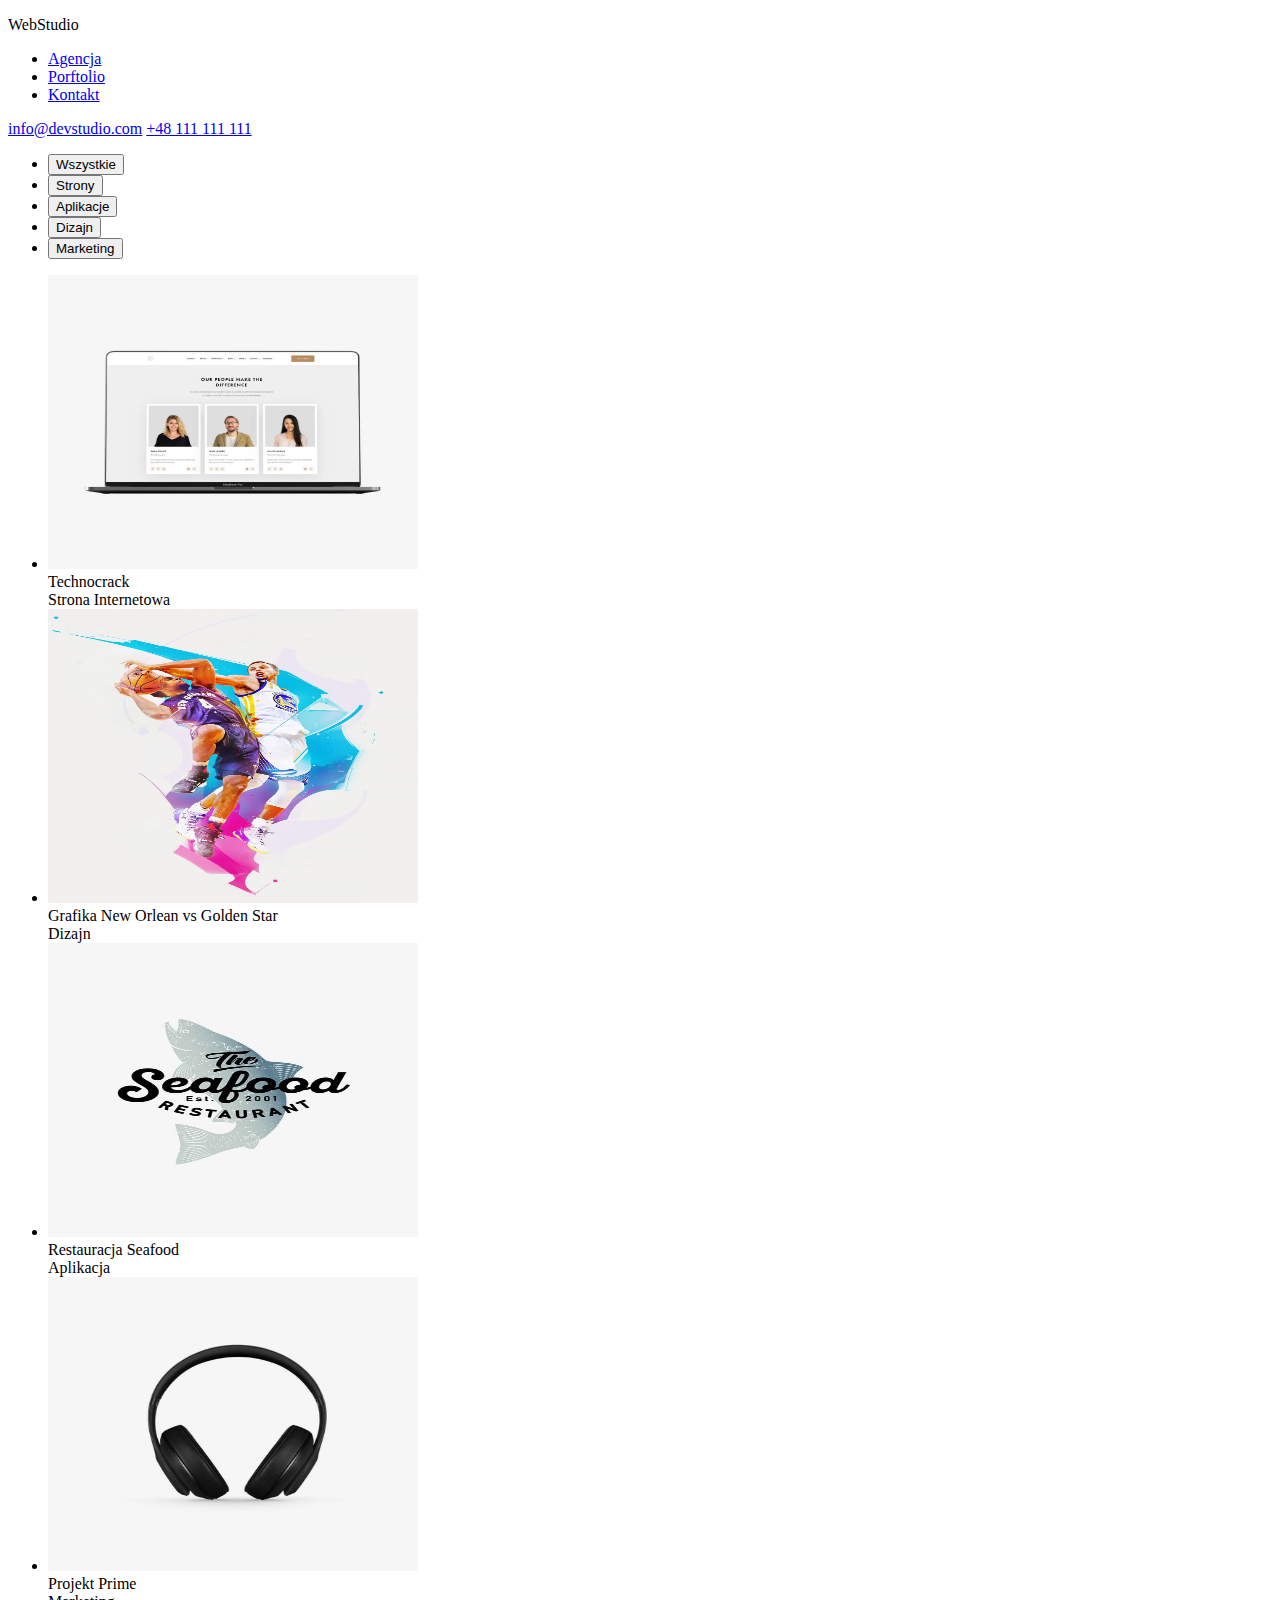
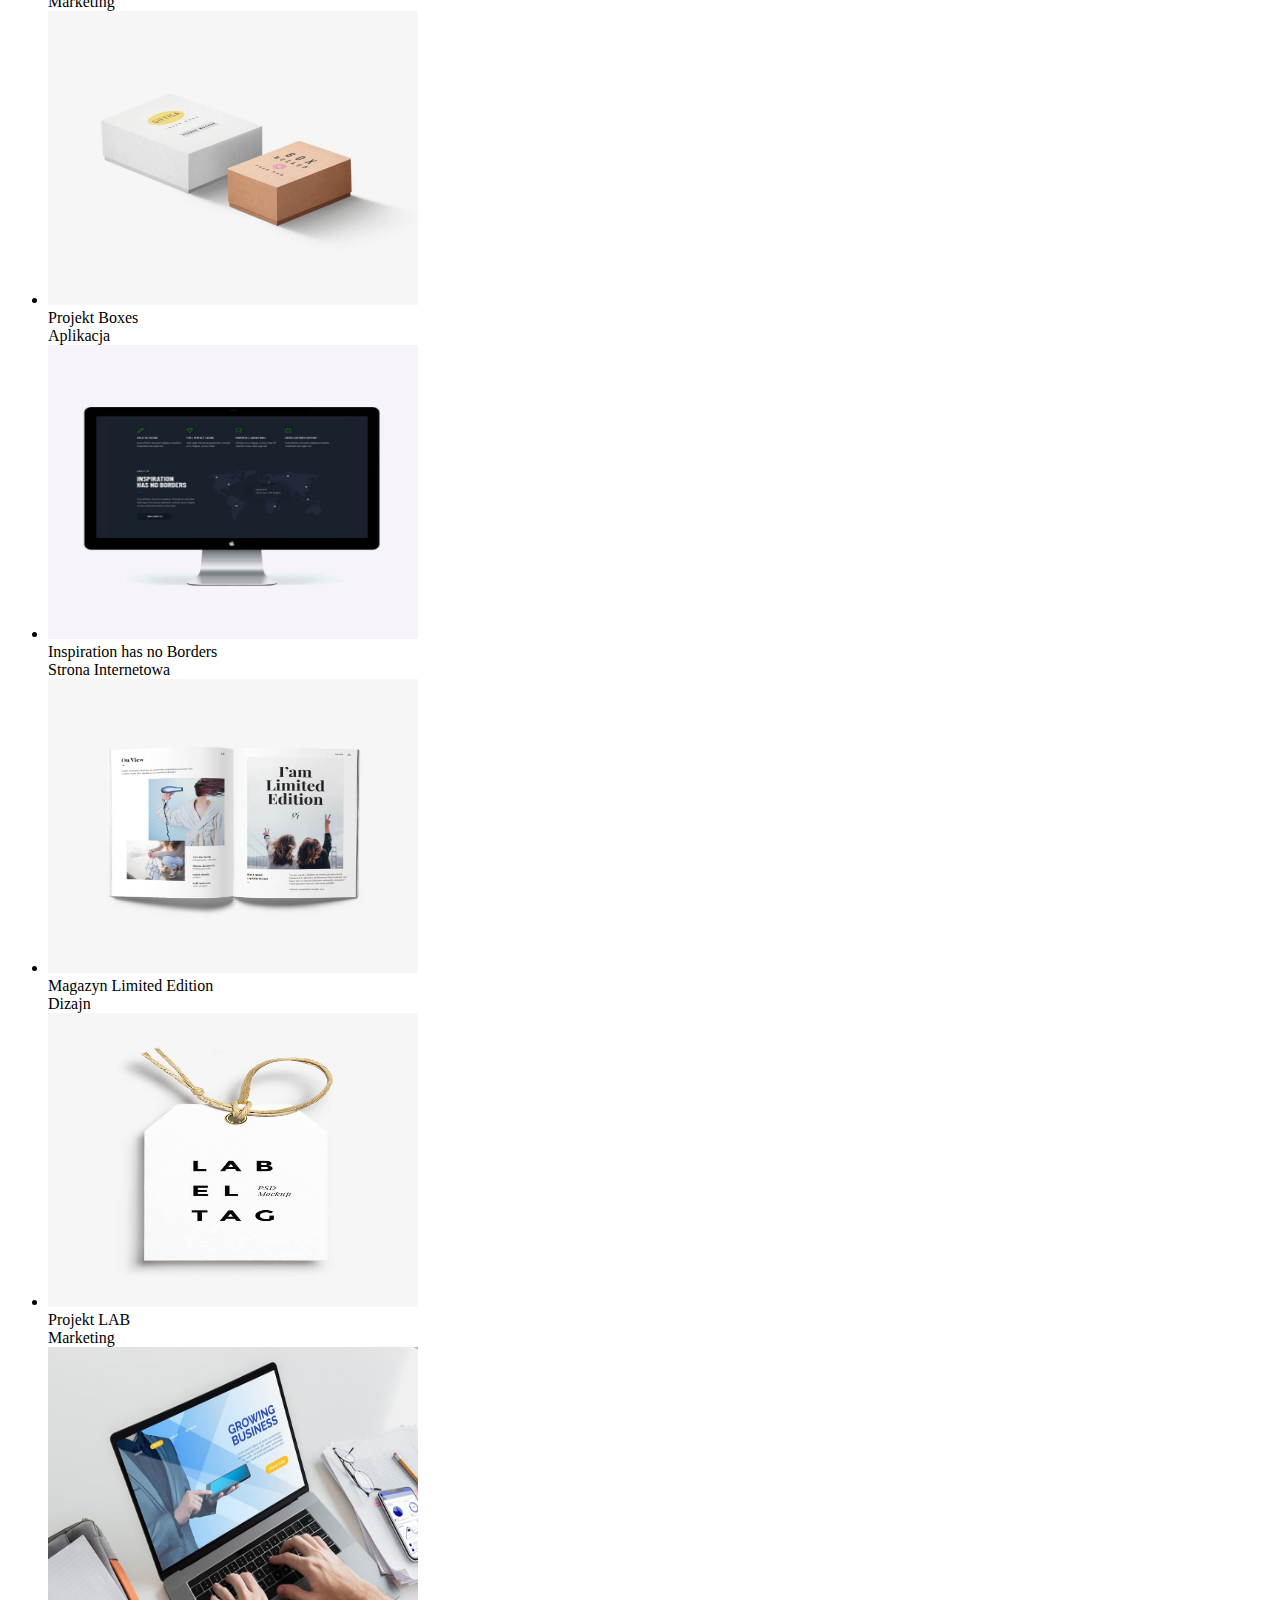
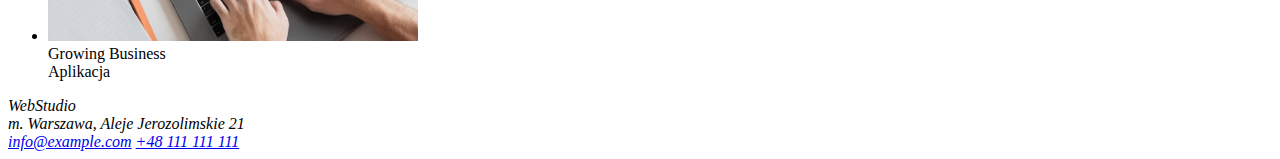
==== portfolio.html @ 8138dbae "Przesłanie szablonu strony portfolio oraz dodanie czcionek" ====
<!DOCTYPE html>
<html lang="pl">
  <head>
    <meta charset="UTF-8" />
    <meta http-equiv="X-UA-Compatible" content="IE=edge" />
    <meta name="viewport" content="width=device-width, initial-scale=1.0" />
    <link rel="preconnect" href="https://fonts.googleapis.com" />
    <link rel="preconnect" href="https://fonts.gstatic.com" crossorigin />
    <link
      href="https://fonts.googleapis.com/css2?family=Raleway:wght@700&family=Roboto:wght@400;500;700;900&display=swap"
      rel="stylesheet"
    />
    <link rel="stylesheet" href="./css/style.css" />
    <title>WebStudio-Portfolio</title>
  </head>
  <body>
    <header>
      <p href="index.html">WebStudio</p>
      <nav>
        <ul>
          <li><a href="#">Agencja</a></li>
          <li><a href="portfolio.html">Porftolio</a></li>
          <li><a href="#">Kontakt</a></li>
        </ul>
      </nav>
      <a href="mailto:info@devstudio.com">info@devstudio.com</a>
      <a href="tel:+48111111111">+48 111 111 111</a>
    </header>
    <main>
      <ul>
        <li><button type="button">Wszystkie</button></li>
        <li><button type="button">Strony</button></li>
        <li><button type="button">Aplikacje</button></li>
        <li><button type="button">Dizajn</button></li>
        <li><button type="button">Marketing</button></li>
      </ul>
      <ul>
        <li>
          <img
            src="images/technocrack.jpg"
            width="370"
            height="294"
            alt="projekt strony internetowej wykonany na zlecenie klienta"
          />
          <div>Technocrack</div>
          <div>Strona Internetowa</div>
        </li>
        <li>
          <img
            src="images/graphic_new_orlean.jpg"
            width="370"
            height="294"
            alt="dwóch koszykarzy walczących o piłke"
          />
          <div>Grafika New Orlean vs Golden Star</div>
          <div>Dizajn</div>
        </li>
        <li>
          <img
            src="images/restaurant_seafood.jpg"
            width="370"
            height="294"
            alt="logo aplikacji w kształcie ryby"
          />
          <div>Restauracja Seafood</div>
          <div>Aplikacja</div>
        </li>
        <li>
          <img
            src="images/project_prime.jpg"
            width="370"
            height="294"
            alt="czarne słuchawki nauszne"
          />
          <div>Projekt Prime</div>
          <div>Marketing</div>
        </li>
        <li>
          <img
            src="images/project_boxes.jpg"
            width="370"
            height="294"
            alt="dawa pudełka kartonowe większe w kolorze białym mniejsze w kolorze brązowym"
          />
          <div>Projekt Boxes</div>
          <div>Aplikacja</div>
        </li>
        <li>
          <img
            src="images/inspiration.jpg"
            width="370"
            height="294"
            alt="czarne słuchawki nauszne"
          />
          <div>Inspiration has no Borders</div>
          <div>Strona Internetowa</div>
        </li>
        <li>
          <img
            src="images/magazine.jpg"
            width="370"
            height="294"
            alt="otwarty magazyn w którym znajdują się akrtyuły dla kobiet"
          />
          <div>Magazyn Limited Edition</div>
          <div>Dizajn</div>
        </li>
        <li>
          <img
            src="images/project_lab.jpg"
            width="370"
            height="294"
            alt="biała zawieszka na ciuchy z napisaem lab el tag"
          />
          <div>Projekt LAB</div>
          <div>Marketing</div>
        </li>
        <li>
          <img
            src="images/growing_busines.jpg"
            width="370"
            height="294"
            alt="otwarty laptop marki apple z stroną internetową firmy growing business"
          />
          <div>Growing Business</div>
          <div>Aplikacja</div>
        </li>
      </ul>
    </main>
    <footer>
      <address>
        <div>WebStudio</div>
        <div>m. Warszawa, Aleje Jerozolimskie 21</div>
        <a href="mailto:info@example.com">info@example.com</a>
        <a href="tel:+48111111111">+48 111 111 111</a>
      </address>
    </footer>
  </body>
</html>
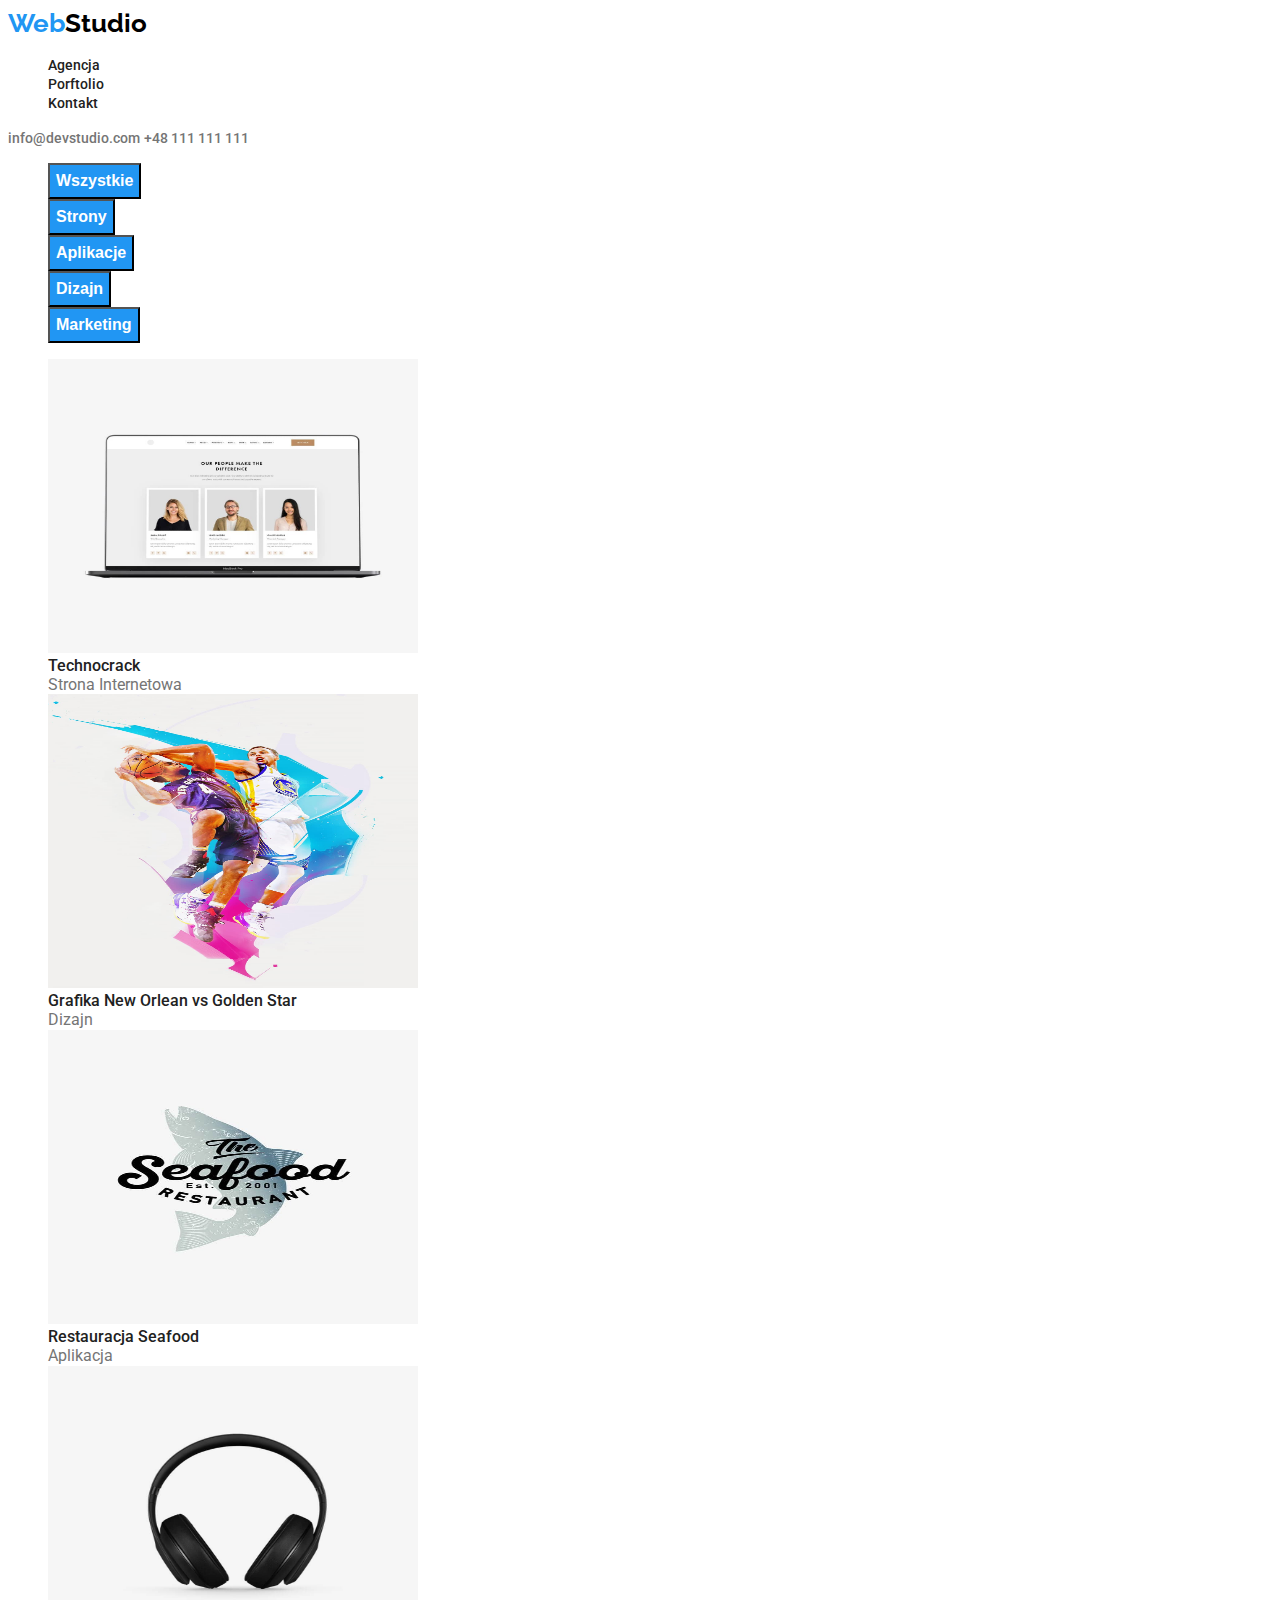
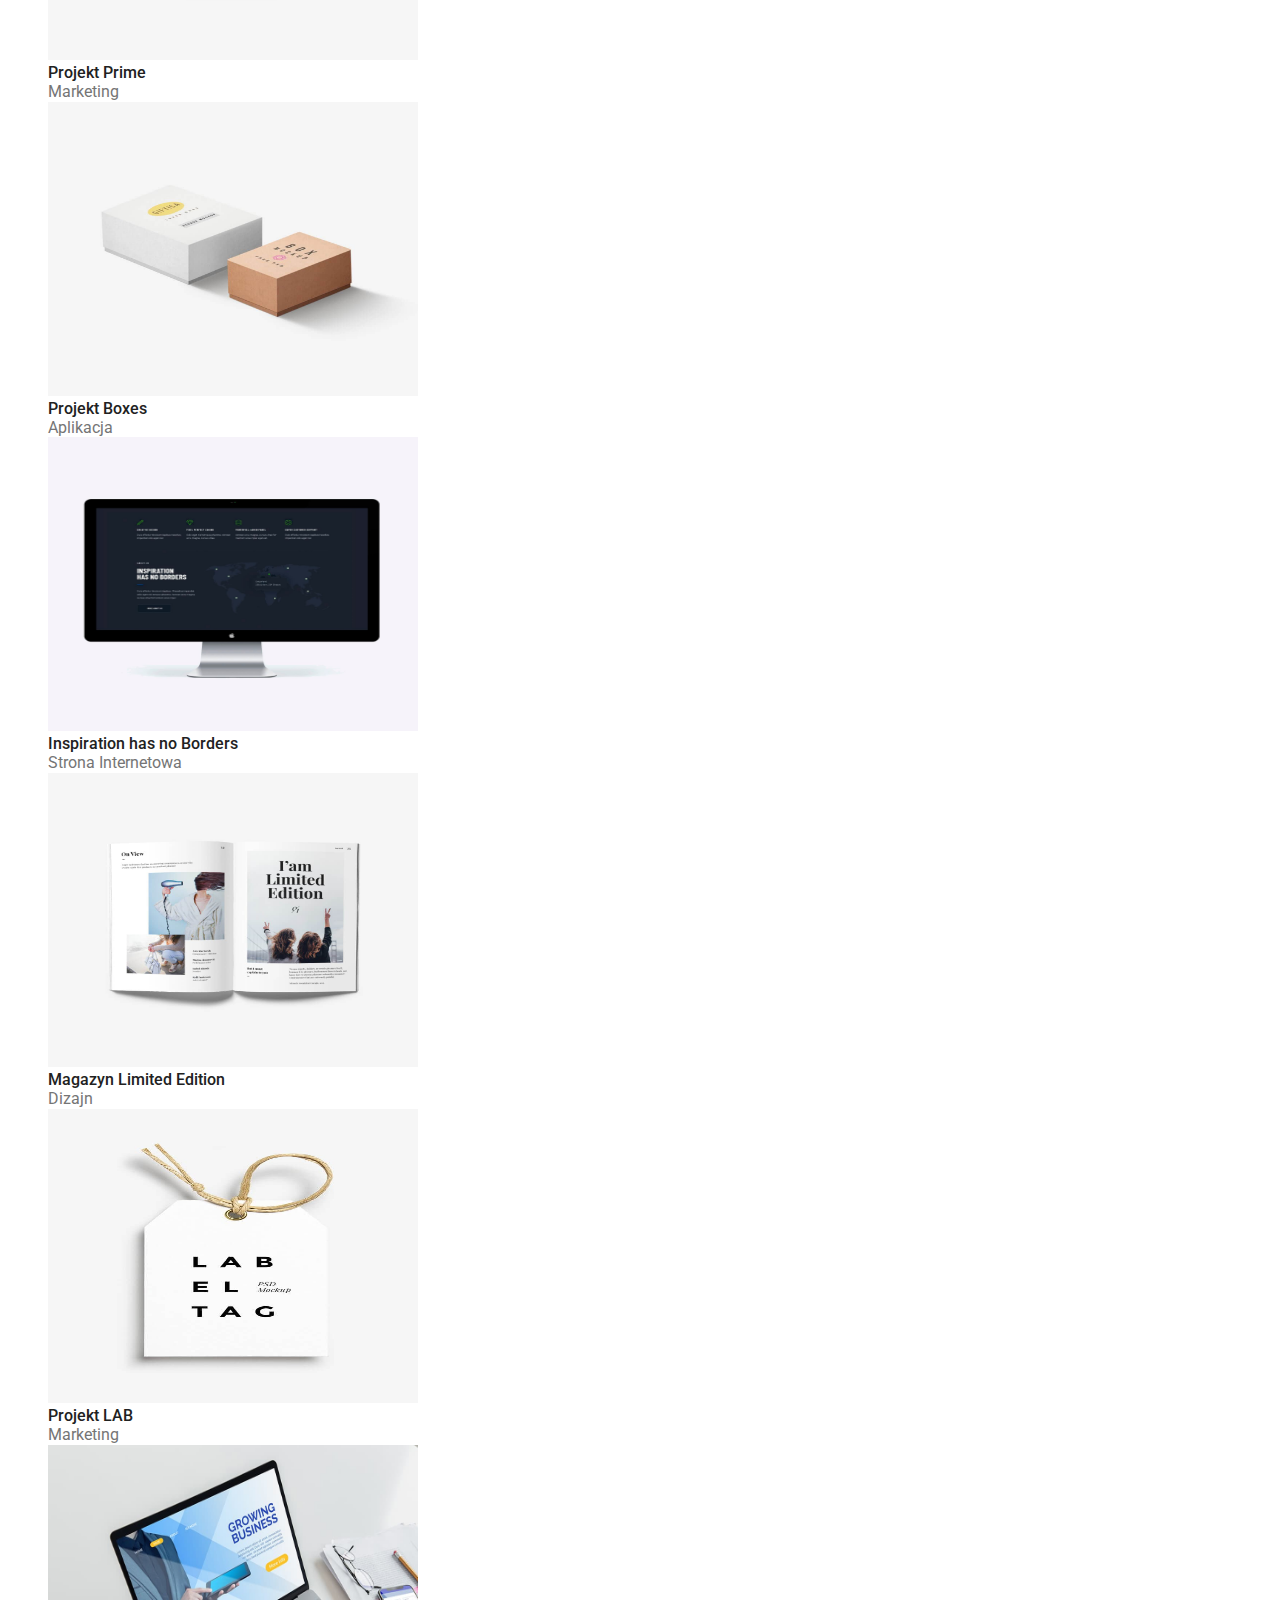
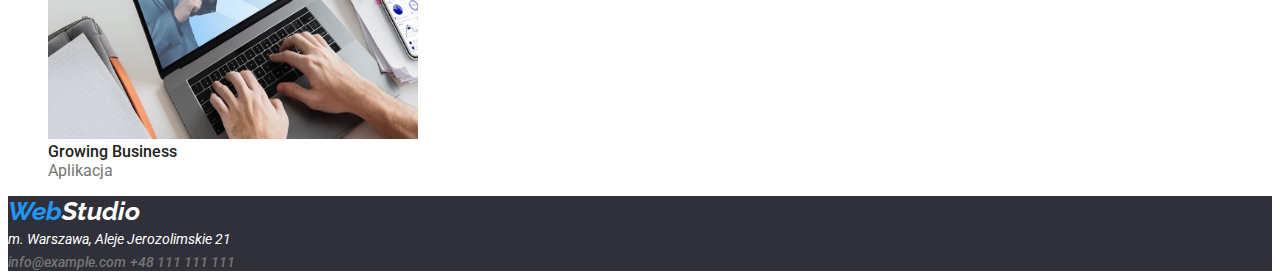
==== commit 1a15ab86: "Dodanie styli CSS do całego projektu." ====
--- a/portfolio.html
+++ b/portfolio.html
@@ -15,24 +15,28 @@
   </head>
   <body>
     <header>
-      <p href="index.html">WebStudio</p>
+      <a class="logo" href="index.html"
+        ><span class="logo-color">Web</span>Studio</a
+      >
       <nav>
-        <ul>
-          <li><a href="#">Agencja</a></li>
-          <li><a href="portfolio.html">Porftolio</a></li>
-          <li><a href="#">Kontakt</a></li>
+        <ul class="navigation-list">
+          <li><a class="navigation" href="#">Agencja</a></li>
+          <li><a class="navigation" href="portfolio.html">Porftolio</a></li>
+          <li><a class="navigation" href="#">Kontakt</a></li>
         </ul>
       </nav>
-      <a href="mailto:info@devstudio.com">info@devstudio.com</a>
-      <a href="tel:+48111111111">+48 111 111 111</a>
+      <a class="link-contact" href="mailto:info@devstudio.com"
+        >info@devstudio.com</a
+      >
+      <a class="link-contact" href="tel:+48111111111">+48 111 111 111</a>
     </header>
     <main>
       <ul>
-        <li><button type="button">Wszystkie</button></li>
-        <li><button type="button">Strony</button></li>
-        <li><button type="button">Aplikacje</button></li>
-        <li><button type="button">Dizajn</button></li>
-        <li><button type="button">Marketing</button></li>
+        <li><button class="button-order" type="button">Wszystkie</button></li>
+        <li><button class="button-order" type="button">Strony</button></li>
+        <li><button class="button-order" type="button">Aplikacje</button></li>
+        <li><button class="button-order" type="button">Dizajn</button></li>
+        <li><button class="button-order" type="button">Marketing</button></li>
       </ul>
       <ul>
         <li>
@@ -42,8 +46,8 @@
             height="294"
             alt="projekt strony internetowej wykonany na zlecenie klienta"
           />
-          <div>Technocrack</div>
-          <div>Strona Internetowa</div>
+          <div class="name-project">Technocrack</div>
+          <div class="department-class">Strona Internetowa</div>
         </li>
         <li>
           <img
@@ -52,8 +56,8 @@
             height="294"
             alt="dwóch koszykarzy walczących o piłke"
           />
-          <div>Grafika New Orlean vs Golden Star</div>
-          <div>Dizajn</div>
+          <div class="name-project">Grafika New Orlean vs Golden Star</div>
+          <div class="department-class">Dizajn</div>
         </li>
         <li>
           <img
@@ -62,8 +66,8 @@
             height="294"
             alt="logo aplikacji w kształcie ryby"
           />
-          <div>Restauracja Seafood</div>
-          <div>Aplikacja</div>
+          <div class="name-project">Restauracja Seafood</div>
+          <div class="department-class">Aplikacja</div>
         </li>
         <li>
           <img
@@ -72,8 +76,8 @@
             height="294"
             alt="czarne słuchawki nauszne"
           />
-          <div>Projekt Prime</div>
-          <div>Marketing</div>
+          <div class="name-project">Projekt Prime</div>
+          <div class="department-class">Marketing</div>
         </li>
         <li>
           <img
@@ -82,8 +86,8 @@
             height="294"
             alt="dawa pudełka kartonowe większe w kolorze białym mniejsze w kolorze brązowym"
           />
-          <div>Projekt Boxes</div>
-          <div>Aplikacja</div>
+          <div class="name-project">Projekt Boxes</div>
+          <div class="department-class">Aplikacja</div>
         </li>
         <li>
           <img
@@ -92,8 +96,8 @@
             height="294"
             alt="czarne słuchawki nauszne"
           />
-          <div>Inspiration has no Borders</div>
-          <div>Strona Internetowa</div>
+          <div class="name-project">Inspiration has no Borders</div>
+          <div class="department-class">Strona Internetowa</div>
         </li>
         <li>
           <img
@@ -102,8 +106,8 @@
             height="294"
             alt="otwarty magazyn w którym znajdują się akrtyuły dla kobiet"
           />
-          <div>Magazyn Limited Edition</div>
-          <div>Dizajn</div>
+          <div class="name-project">Magazyn Limited Edition</div>
+          <div class="department-class">Dizajn</div>
         </li>
         <li>
           <img
@@ -112,8 +116,8 @@
             height="294"
             alt="biała zawieszka na ciuchy z napisaem lab el tag"
           />
-          <div>Projekt LAB</div>
-          <div>Marketing</div>
+          <div class="name-project">Projekt LAB</div>
+          <div class="department-class">Marketing</div>
         </li>
         <li>
           <img
@@ -122,17 +126,23 @@
             height="294"
             alt="otwarty laptop marki apple z stroną internetową firmy growing business"
           />
-          <div>Growing Business</div>
-          <div>Aplikacja</div>
+          <div class="name-project">Growing Business</div>
+          <div class="department-class">Aplikacja</div>
         </li>
       </ul>
     </main>
-    <footer>
+    <footer class="footer-box">
       <address>
-        <div>WebStudio</div>
-        <div>m. Warszawa, Aleje Jerozolimskie 21</div>
-        <a href="mailto:info@example.com">info@example.com</a>
-        <a href="tel:+48111111111">+48 111 111 111</a>
+        <a class="logo-footer" href="index.html"
+          ><span class="logo-color">Web</span>Studio</a
+        >
+        <div class="address">m. Warszawa, Aleje Jerozolimskie 21</div>
+        <a class="link-contact-footer" href="mailto:info@example.com"
+          >info@example.com</a
+        >
+        <a class="link-contact-footer" href="tel:+48111111111"
+          >+48 111 111 111</a
+        >
       </address>
     </footer>
   </body>
--- a/css/style.css
+++ b/css/style.css
@@ -0,0 +1,101 @@
+body {
+  font-family: "Roboto", sans-serif;
+  color: #212121;
+}
+.logo {
+  font-family: "Raleway", sans-serif;
+  font-weight: 700;
+  font-size: 26px;
+  line-height: 1.2;
+  color: #000000;
+}
+.logo-color {
+  color: #2196f3;
+}
+.navigation {
+  font-weight: 500;
+  font-size: 14px;
+  line-height: 1.15;
+  color: #212121;
+}
+a {
+  text-decoration: none;
+}
+ul {
+  list-style-type: none;
+}
+.link-contact,
+.link-contact-footer {
+  font-weight: 500;
+  font-size: 14px;
+  line-height: 1.15;
+  color: #757575;
+}
+.navigation:hover,
+.navigation:focus,
+.navigation:active,
+.link-contact:focus,
+.link-contact:hover,
+.link-contact:active {
+  color: #2196f3;
+}
+.title-main {
+  font-weight: 900;
+  font-size: 44px;
+  line-height: 1.36;
+  text-align: center;
+  color: #ffffff;
+}
+.text-marketing {
+  font-size: 14px;
+  line-height: 1.7;
+}
+.title-marketing {
+  font-weight: 700;
+  font-size: 14px;
+  line-height: 1.15;
+}
+.title-image {
+  font-weight: 700;
+  font-size: 36px;
+  line-height: 1.16;
+  text-align: center;
+}
+.button-order {
+  font-weight: 700;
+  font-size: 16px;
+  line-height: 1.87;
+  color: #ffffff;
+  background: #2196f3;
+  cursor: pointer;
+}
+.name-worker,
+.name-project {
+  font-weight: 500;
+  font-size: 16px;
+  line-height: 1.18;
+}
+.department-worker,
+.department-class {
+  font-size: 16px;
+  line-height: 1.18;
+  color: #757575;
+}
+.address {
+  font-size: 14px;
+  line-height: 1.71;
+  color: #ffffff;
+}
+.footer-box {
+  background: #2f303a;
+}
+.main-box {
+  background: #2f303a;
+}
+.logo-footer {
+  font-family: "Raleway";
+  font-weight: 700;
+  font-size: 26px;
+  line-height: 1.2;
+  color: #ffffff;
+}
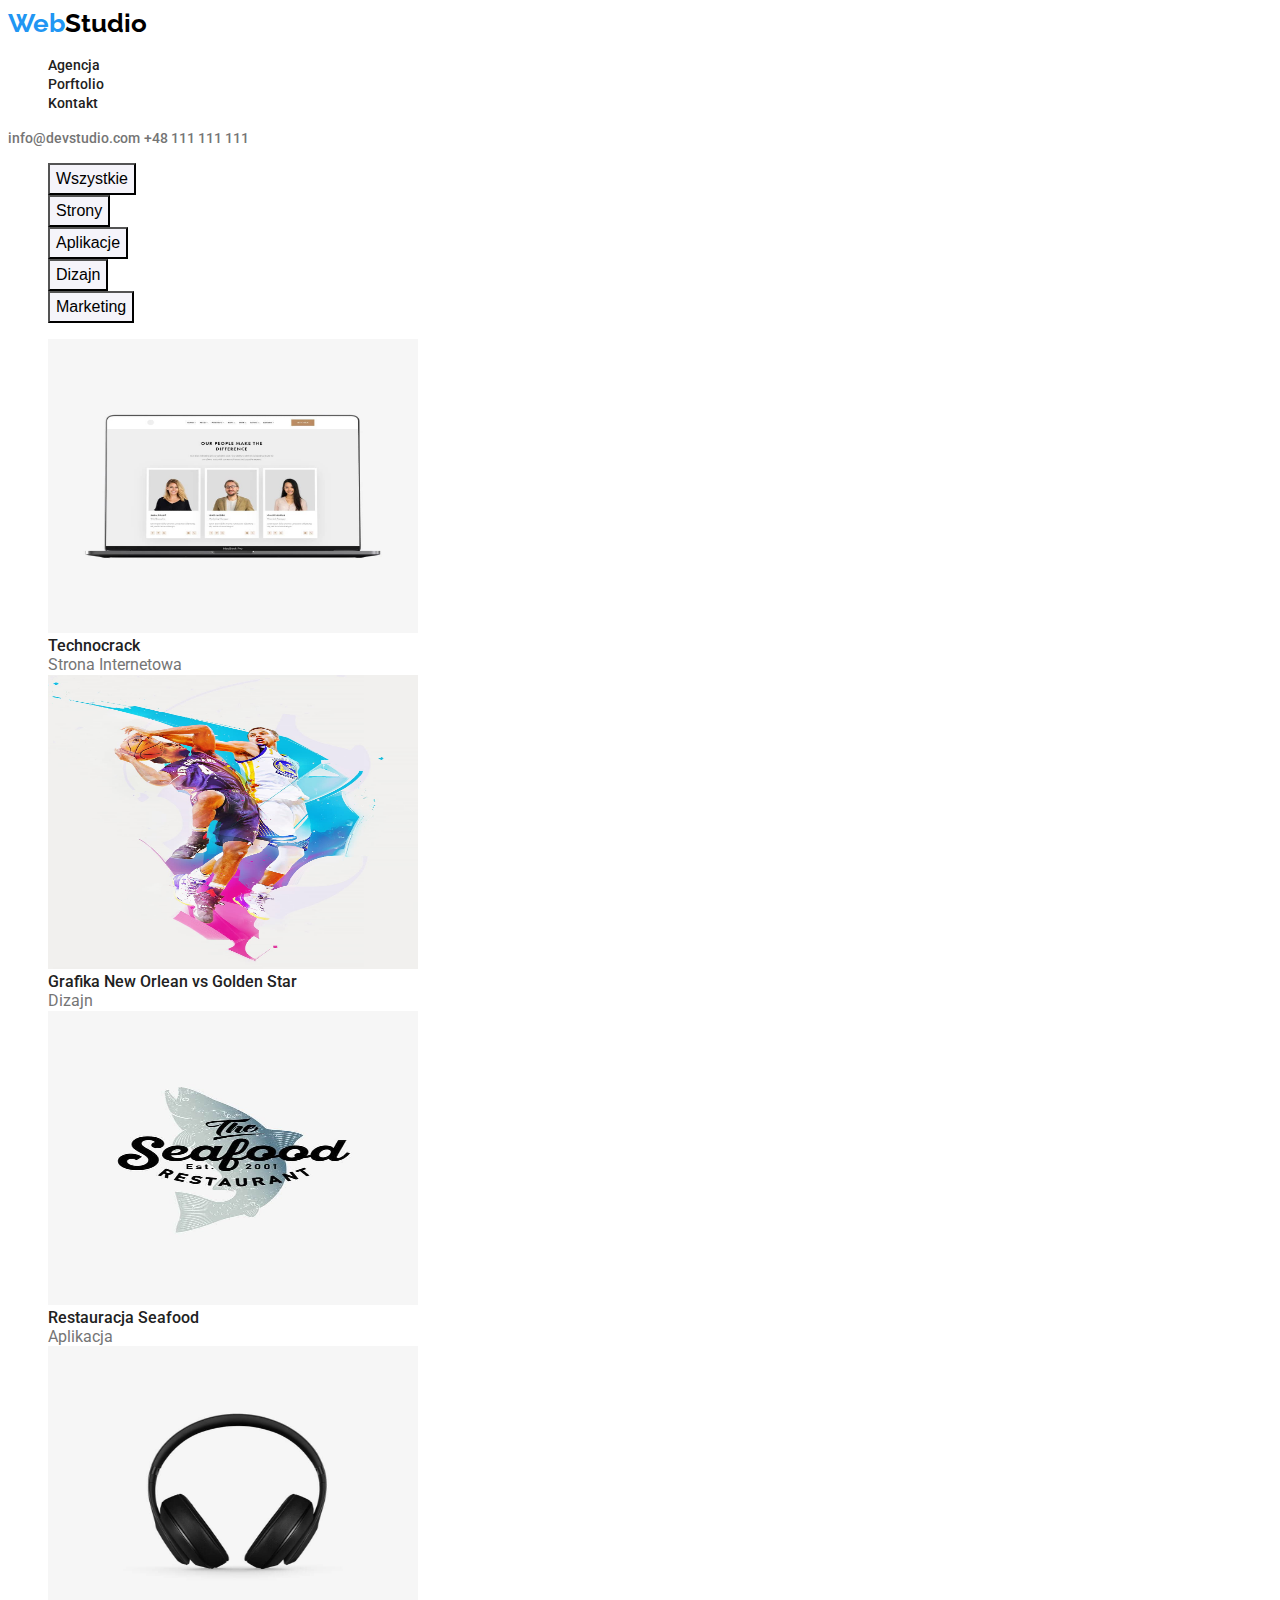
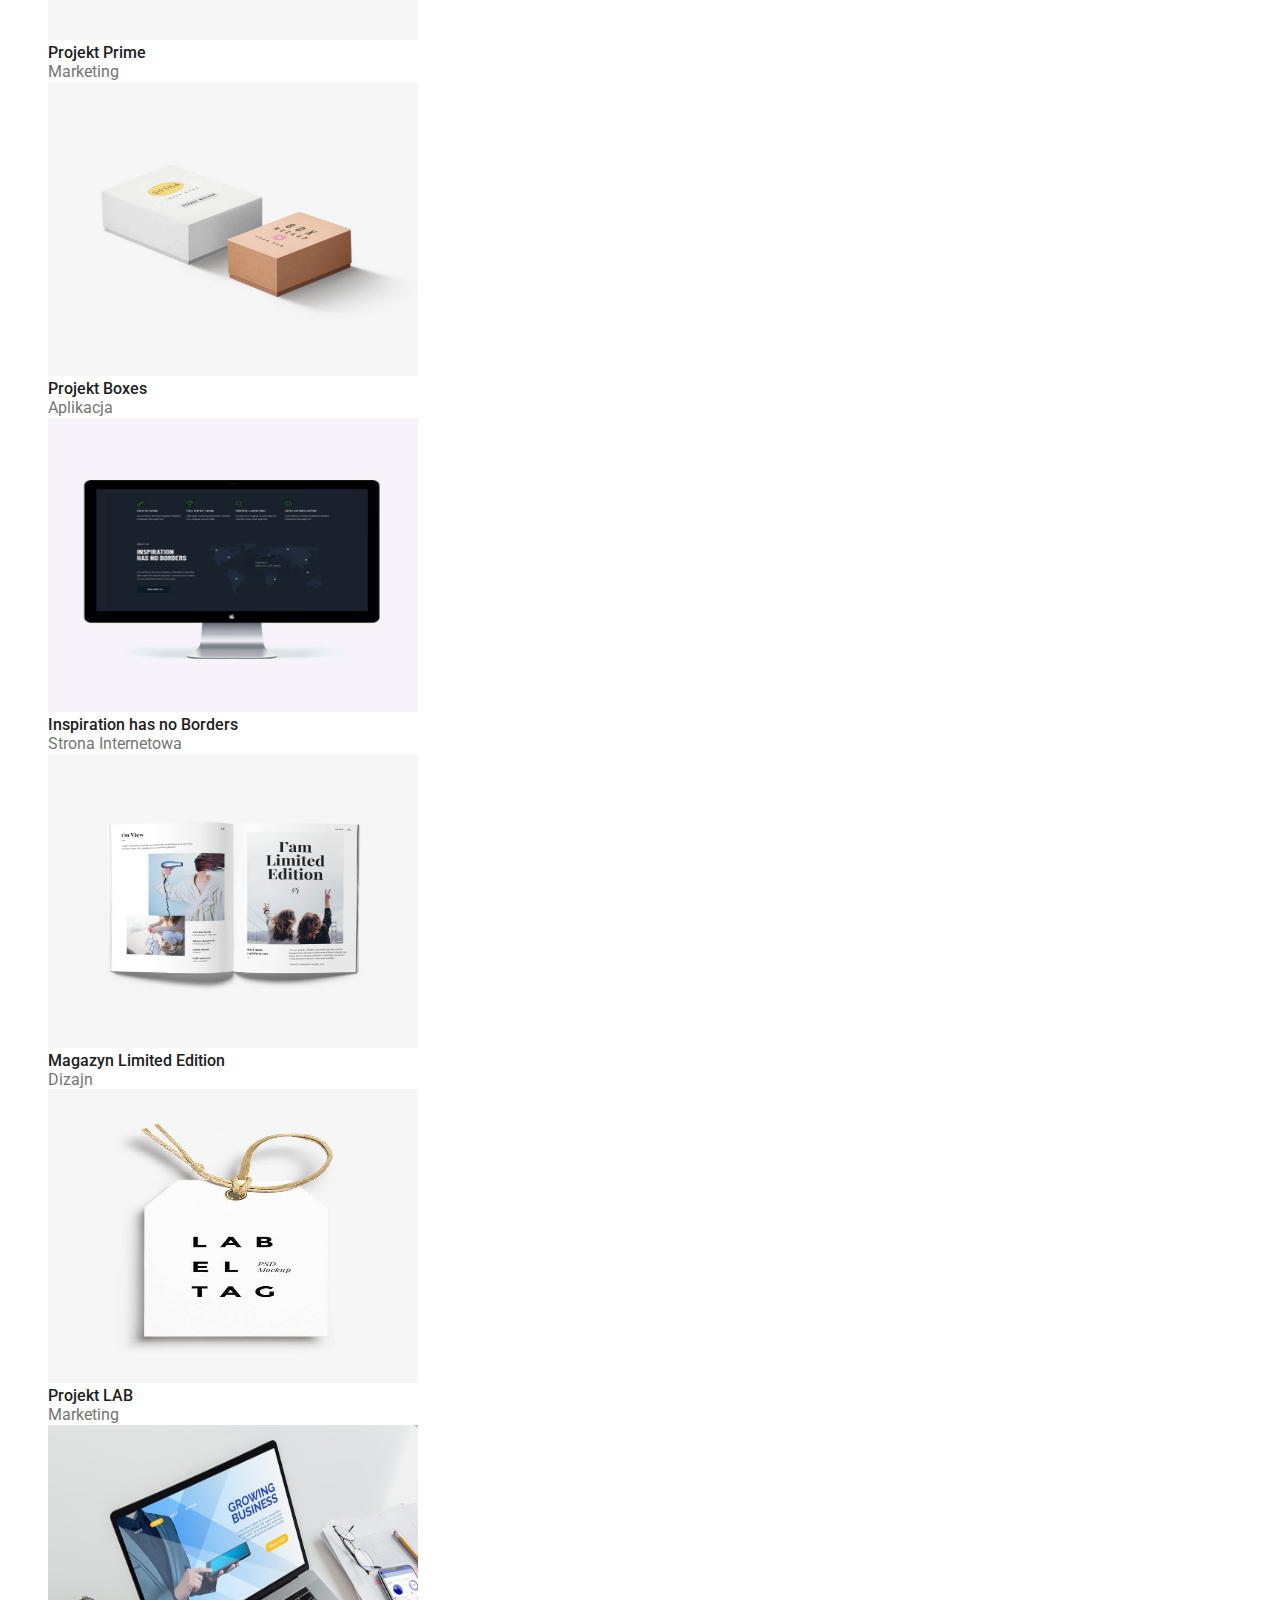
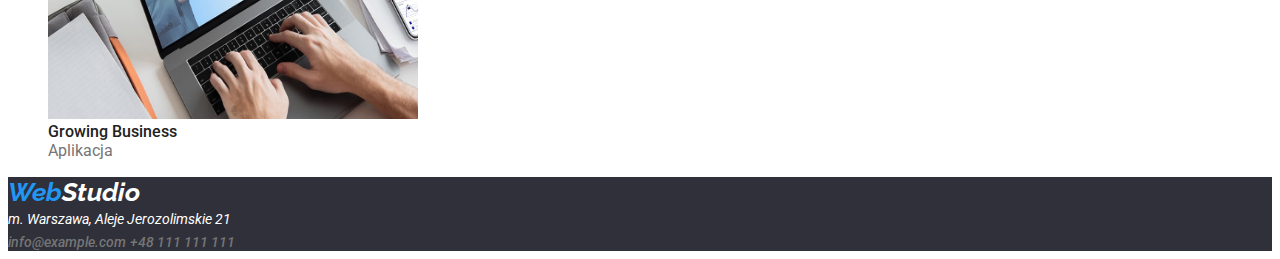
==== commit 7feef27f: "Poprawienie przycisków w portfolio" ====
--- a/portfolio.html
+++ b/portfolio.html
@@ -15,9 +15,9 @@
   </head>
   <body>
     <header>
-      <a class="logo" href="index.html"
-        ><span class="logo-color">Web</span>Studio</a
-      >
+      <a class="logo" href="index.html">
+        <span class="logo-color">Web</span>Studio
+      </a>
       <nav>
         <ul class="navigation-list">
           <li><a class="navigation" href="#">Agencja</a></li>
@@ -32,11 +32,17 @@
     </header>
     <main>
       <ul>
-        <li><button class="button-order" type="button">Wszystkie</button></li>
-        <li><button class="button-order" type="button">Strony</button></li>
-        <li><button class="button-order" type="button">Aplikacje</button></li>
-        <li><button class="button-order" type="button">Dizajn</button></li>
-        <li><button class="button-order" type="button">Marketing</button></li>
+        <li>
+          <button class="button-portfolio" type="button">Wszystkie</button>
+        </li>
+        <li><button class="button-portfolio" type="button">Strony</button></li>
+        <li>
+          <button class="button-portfolio" type="button">Aplikacje</button>
+        </li>
+        <li><button class="button-portfolio" type="button">Dizajn</button></li>
+        <li>
+          <button class="button-portfolio" type="button">Marketing</button>
+        </li>
       </ul>
       <ul>
         <li>
--- a/css/style.css
+++ b/css/style.css
@@ -2,35 +2,42 @@
   font-family: "Roboto", sans-serif;
   color: #212121;
 }
+
 .logo {
   font-family: "Raleway", sans-serif;
   font-weight: 700;
-  font-size: 26px;
+  font-size: 1.625rem;
   line-height: 1.2;
   color: #000000;
 }
+
 .logo-color {
   color: #2196f3;
 }
+
 .navigation {
   font-weight: 500;
-  font-size: 14px;
+  font-size: 0.875rem;
   line-height: 1.15;
   color: #212121;
 }
+
 a {
   text-decoration: none;
 }
+
 ul {
   list-style-type: none;
 }
+
 .link-contact,
 .link-contact-footer {
   font-weight: 500;
-  font-size: 14px;
+  font-size: 0.875rem;
   line-height: 1.15;
   color: #757575;
 }
+
 .navigation:hover,
 .navigation:focus,
 .navigation:active,
@@ -39,63 +46,87 @@
 .link-contact:active {
   color: #2196f3;
 }
+
 .title-main {
   font-weight: 900;
-  font-size: 44px;
+  font-size: 2.75rem;
   line-height: 1.36;
   text-align: center;
   color: #ffffff;
 }
+
 .text-marketing {
-  font-size: 14px;
+  font-size: 0.875rem;
   line-height: 1.7;
 }
+
 .title-marketing {
   font-weight: 700;
-  font-size: 14px;
+  font-size: 0.875rem;
   line-height: 1.15;
 }
+
 .title-image {
   font-weight: 700;
-  font-size: 36px;
+  font-size: 2.25rem;
   line-height: 1.16;
   text-align: center;
 }
+
 .button-order {
   font-weight: 700;
-  font-size: 16px;
+  font-size: 1rem;
   line-height: 1.87;
   color: #ffffff;
   background: #2196f3;
   cursor: pointer;
 }
+
 .name-worker,
 .name-project {
   font-weight: 500;
-  font-size: 16px;
+  font-size: 1rem;
   line-height: 1.18;
 }
+
 .department-worker,
 .department-class {
-  font-size: 16px;
+  font-size: 1rem;
   line-height: 1.18;
   color: #757575;
 }
+
 .address {
-  font-size: 14px;
+  font-size: 0.875rem;
   line-height: 1.71;
   color: #ffffff;
 }
+
 .footer-box {
   background: #2f303a;
 }
+
 .main-box {
   background: #2f303a;
 }
+
 .logo-footer {
   font-family: "Raleway";
   font-weight: 700;
-  font-size: 26px;
+  font-size: 1.625rem;
   line-height: 1.2;
   color: #ffffff;
 }
+
+.button-portfolio {
+  font-style: normal;
+  font-weight: 500;
+  font-size: 1rem;
+  line-height: 1.625;
+  background: #f5f4fa;
+}
+
+.button-portfolio:hover,
+.button-portfolio:focus {
+  background: #2196f3;
+}
